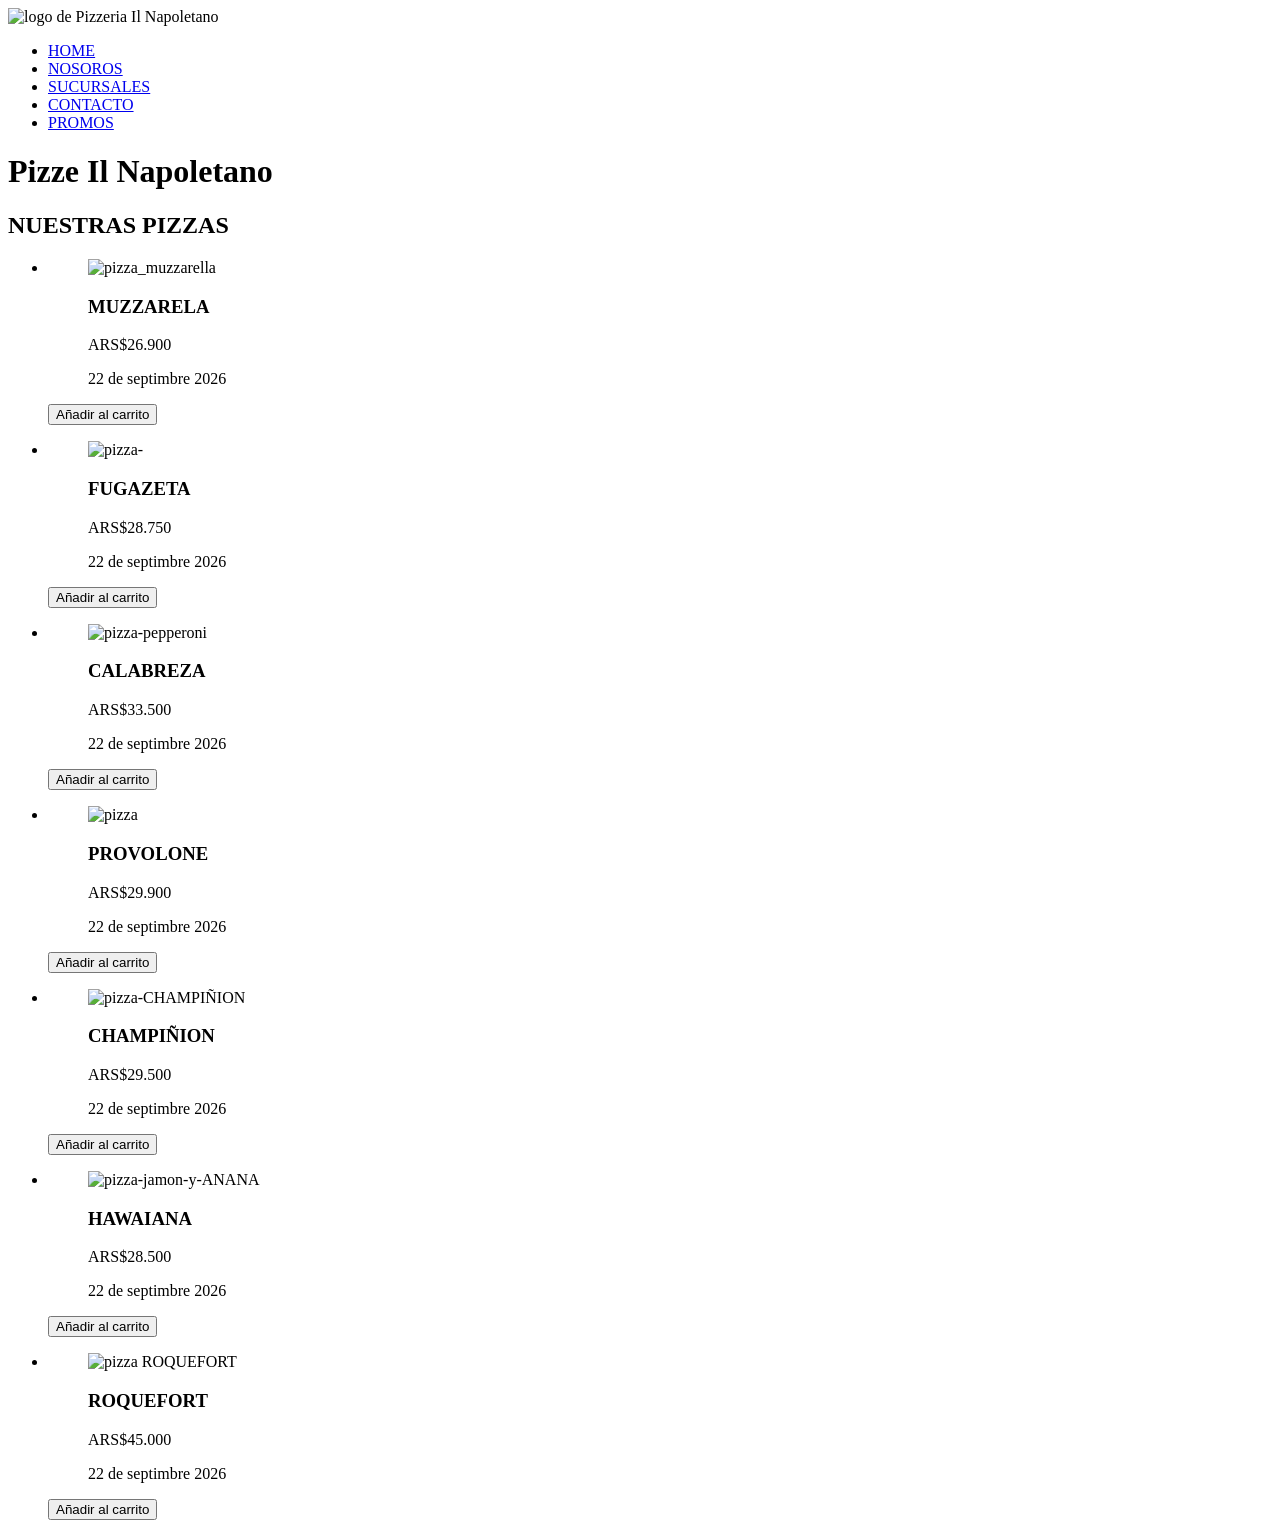
==== index.html @ f4dbc21c "il napolitano proyecto de carito" ====
<!DOCTYPE html>
<html lang="es">
<head>
    <meta charset="UTF-8">
    <meta name="viewport" content="width=device-width, initial-scale=1.0">
    <title>Pizze Il Napoletano</title>
    <link rel="preconnect" href="https://fonts.googleapis.com">
    <link rel="preconnect" href="https://fonts.gstatic.com" crossorigin>
    <link href="https://fonts.googleapis.com/css2?family=Lobster&display=swap" rel="stylesheet">
    <link rel="preconnect" href="https://fonts.googleapis.com">
    <link rel="preconnect" href="https://fonts.gstatic.com" crossorigin>
    <link href="https://fonts.googleapis.com/css2?family=Oswald:wght@200..700&display=swap" rel="stylesheet">
    <link rel="preconnect" href="https://fonts.googleapis.com">
    <link rel="preconnect" href="https://fonts.gstatic.com" crossorigin>
    <link href="https://fonts.googleapis.com/css2?family=Work+Sans:ital,wght@0,100..900;1,100..900&display=swap" rel="stylesheet">
    <link rel="stylesheet"
    href="https://cdnjs.cloudflare.com/ajax/libs/animate.css/4.1.1/animate.min.css">
    <link rel="stylesheet" href="https://cdnjs.cloudflare.com/ajax/libs/font-awesome/7.3.1/css/all.min.css" integrity="sha512-QeR2VH+lsBE5LSAe1Q5EnTBbe7XTBubt8dG93Y7gidSgdMCr8nVqKcfKAMyN96SV8KDbZVTDXChatu5G2KQGzg==" crossorigin="anonymous" referrerpolicy="no-referrer">
    <link rel="stylesheet" href="css/styles.css">
    <link rel="stylesheet" href="js/main.js">


</head>
<body>
    <header>
        <div id="header-container">

            <img src="images/logo.svg" alt="logo de Pizzeria Il Napoletano">

        
            <nav>
                 <ul>
                 <li><a href="#">HOME</a></li>
                 <li><a href="#">NOSOROS</a></li>
                 <li><a href="#">SUCURSALES</a></li>
                    <li><a href="#">CONTACTO</a></li>
                    <li><a href="#">PROMOS</a></li>
                 </ul>
            </nav>

        </div>

    </header>
    <main>
        <h1 class="brand-header animate__animated animate__backInDown">Pizze Il Napoletano</h1>
        <h2 class="animate__animated animate__backInLeft">NUESTRAS PIZZAS</h2>
        <ul class="gallery">
            <li>
                <div class="box">
                    <figure>
                        <img src="images/pizza_muzza.webp" alt="pizza_muzzarella">
                        <figcaption>
                            <h3>MUZZARELA</h3>
                            <p>ARS$26.900</p>
                            <time datetime="22/09/26">22 de septimbre 2026</time>
                        
                    
                        </figcaption>
                    </figure>
                    <button  class="button" data-price="26.900" value="1">Añadir al carrito <i class="fa-solid fa-cart-shopping"></i></button>
                </div>
            </li>
            <li>
                <div class="box">
                    <figure>
                        <img src="images/pizza_fugaza.bmp" alt="pizza-">
                        <figcaption>
                            <h3> FUGAZETA </h3>
                            <p>ARS$28.750</p>
                            <time datetime="22/09/26">22 de septimbre 2026</time>
                        </figcaption>
                    </figure>
                    <button  class="button" data-price="28.750" value="2">Añadir al carrito <i class="fa-solid fa-cart-shopping"></i></button>
                </div>
            </li>
            <li>
                <div class="box">
                    <figure>
                        <img src="images/pizza_calabreza.jpg" alt="pizza-pepperoni">
                        <figcaption>
                            <h3>CALABREZA</h3>
                            <p>ARS$33.500</p>
                            <time datetime="22/09/26">22 de septimbre 2026</time>
                        </figcaption>
                    </figure>
                    <button  class="button" data-price="33.500" value="3">Añadir al carrito <i class="fa-solid fa-cart-shopping"></i></button>
                </div>
            </li>
            <li>
                <div class="box">
                    <figure>
                        <img src="images/pizza_provolone.jpg" alt="pizza">
                        <figcaption>
                            <h3>PROVOLONE</h3>
                            <p>ARS$29.900</p>
                            <time datetime="24/09/2026">22 de septimbre 2026</time>
                        </figcaption>
                    </figure>
                    <button  class="button" data-price="29.900" value="4">Añadir al carrito <i class="fa-solid fa-cart-shopping"></i></button>
                </div>
            </li>
            <li>
                <div class="box">
                    <figure>
                        <img src="images/pizza-champiñon.jpg" alt="pizza-CHAMPIÑION">
                        <figcaption>
                            <h3>CHAMPIÑION</h3>
                            <p>ARS$29.500</p>
                            <time datetime="22/09/26">22 de septimbre 2026</time>
                        </figcaption>
                    </figure>
                    <button  class="button" data-price="29.500" value="5">Añadir al carrito <i class="fa-solid fa-cart-shopping"></i></button>
                </div>
            </li>
            <li>
                <div class="box">
                    <figure>
                        <img src="images/pizza-hawahiana.webp" alt="pizza-jamon-y-ANANA">
                        <figcaption>
                            <h3>HAWAIANA</h3>
                            <p>ARS$28.500</p>
                            <time datetime="22/09/26">22 de septimbre 2026</time>
                        </figcaption>
                    </figure>
                    <button  class="button" data-price="28.500" value="6">Añadir al carrito <i class="fa-solid fa-cart-shopping"></i></button>
                </div>
            </li>
            <li>
                <div class="box">
                    <figure>
                        <img src="images/pizza-roquefort.webp" alt="pizza ROQUEFORT">
                        <figcaption>
                            <h3>ROQUEFORT</h3>
                            <p>ARS$45.000</p>
                            <time datetime="22/09/26">22 de septimbre 2026</time>
                        </figcaption>
                    </figure>
                    <button  class="button" data-price="45.000" value="7">Añadir al carrito <i class="fa-solid fa-cart-shopping"></i></button>
                </div>
            </li>
        </ul>
        
    </main>

    <footer>

    </footer>
</body>
</html>
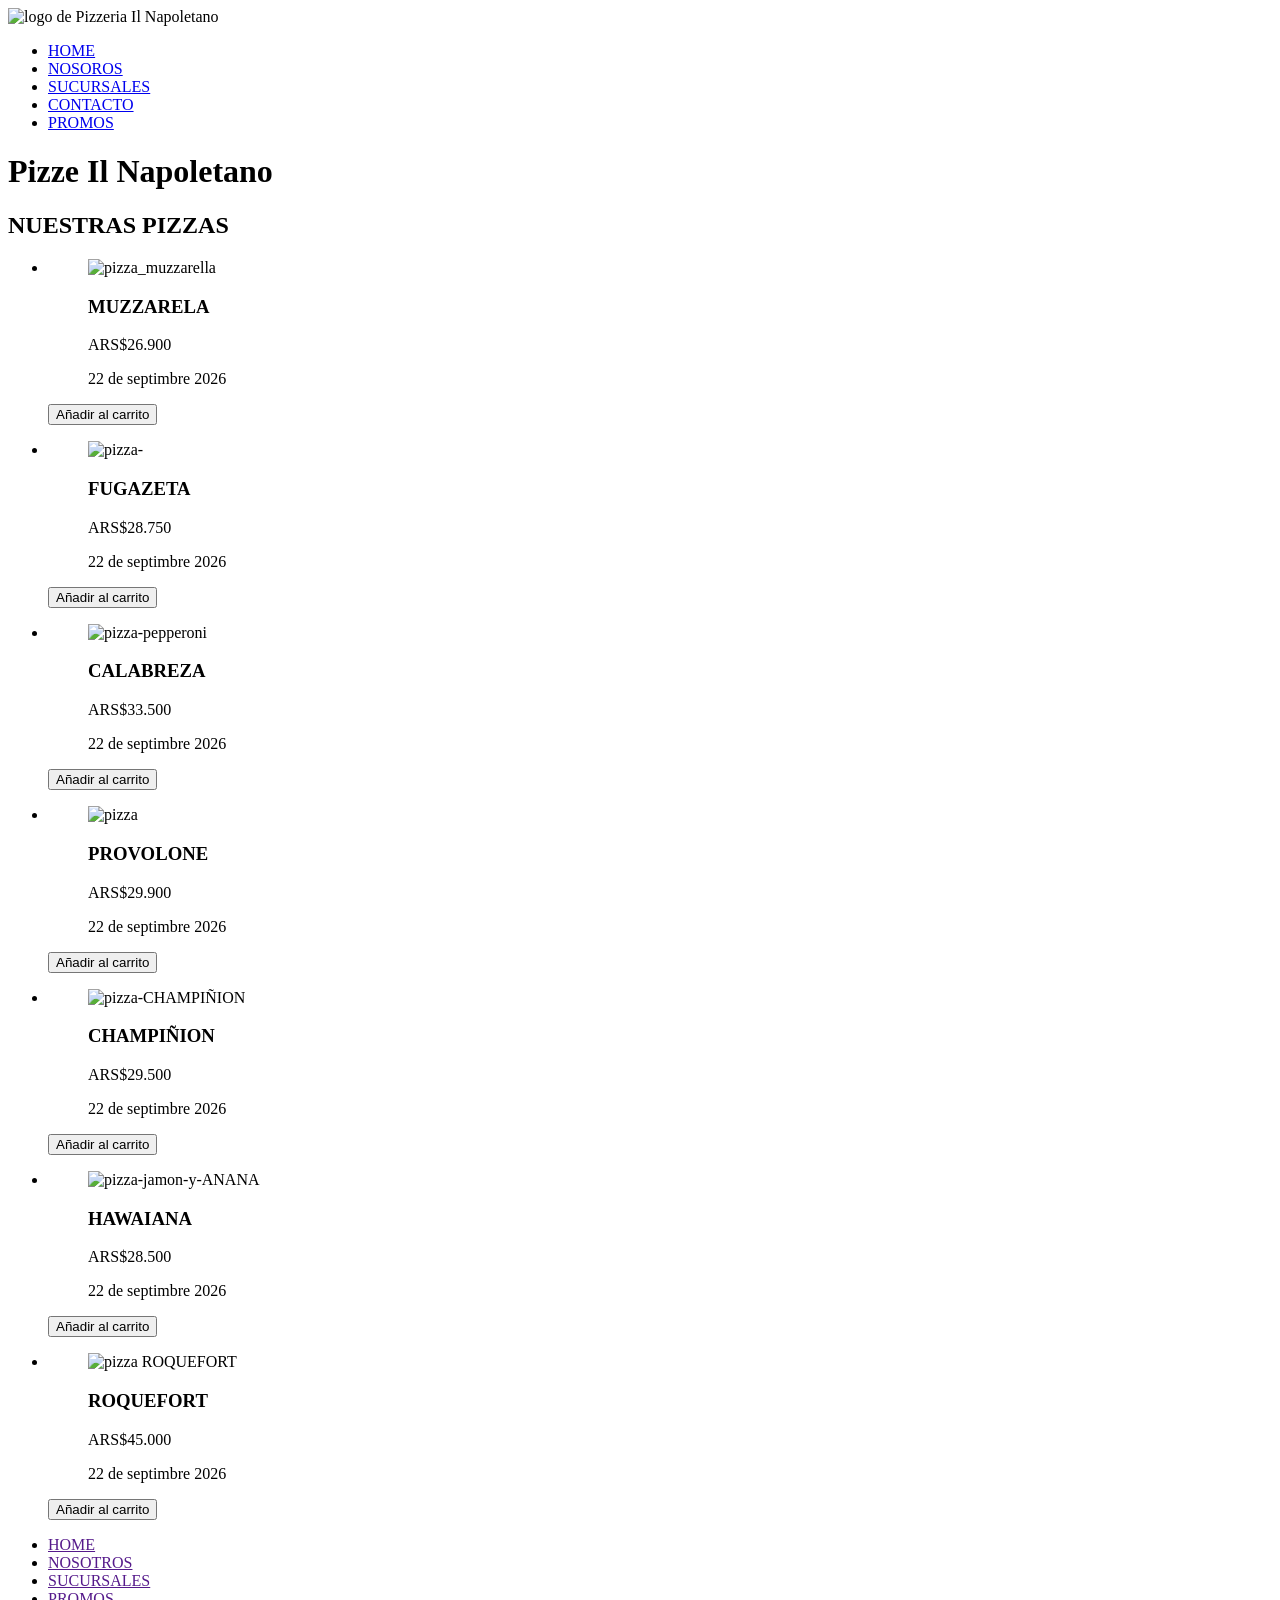
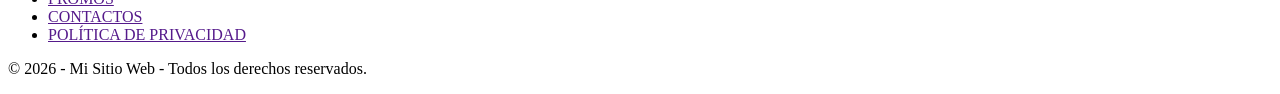
==== commit 0e8b1217: "acctulizacion actualización de footer del css y html" ====
--- a/index.html
+++ b/index.html
@@ -142,13 +142,31 @@
         
     </main>
 
-    <footer>
-
-    </footer>
-</body>
-</html>
+    
+  <footer>
+    <div class="footer-content">
+    <div class="footer-nav">
+      <ul>
+        <li><a href="">HOME</a></li>
+        <li><a href="">NOSOTROS</a></li>
+        <li><a href="">SUCURSALES</a></li>
+        <li><a href="">PROMOS</a></li>
+        <li><a href="">CONTACTOS</a></li>
+        <li><a href="">POLÍTICA DE PRIVACIDAD</a></li>
+      </ul>
+    </div>
+    <div class="footer-social">
+      <a href="https://www.facebook.com"><i class="fa-brands fa-facebook"></i> </a>
+      <a href="https://www.x.com"><i class="fa-brands fa-x-twitter"></i> </a>
+      <a href="https://www.instagram.com"><i class="fa-brands fa-instagram"></i> </a>
+    </div>
+    <div class="footer-copyright">
+      <p>&#169; 2026 - Mi Sitio Web - Todos los derechos reservados. </p>
 
 
 
+    </div>
+    </div>
+  </footer>
 
-
+</html>
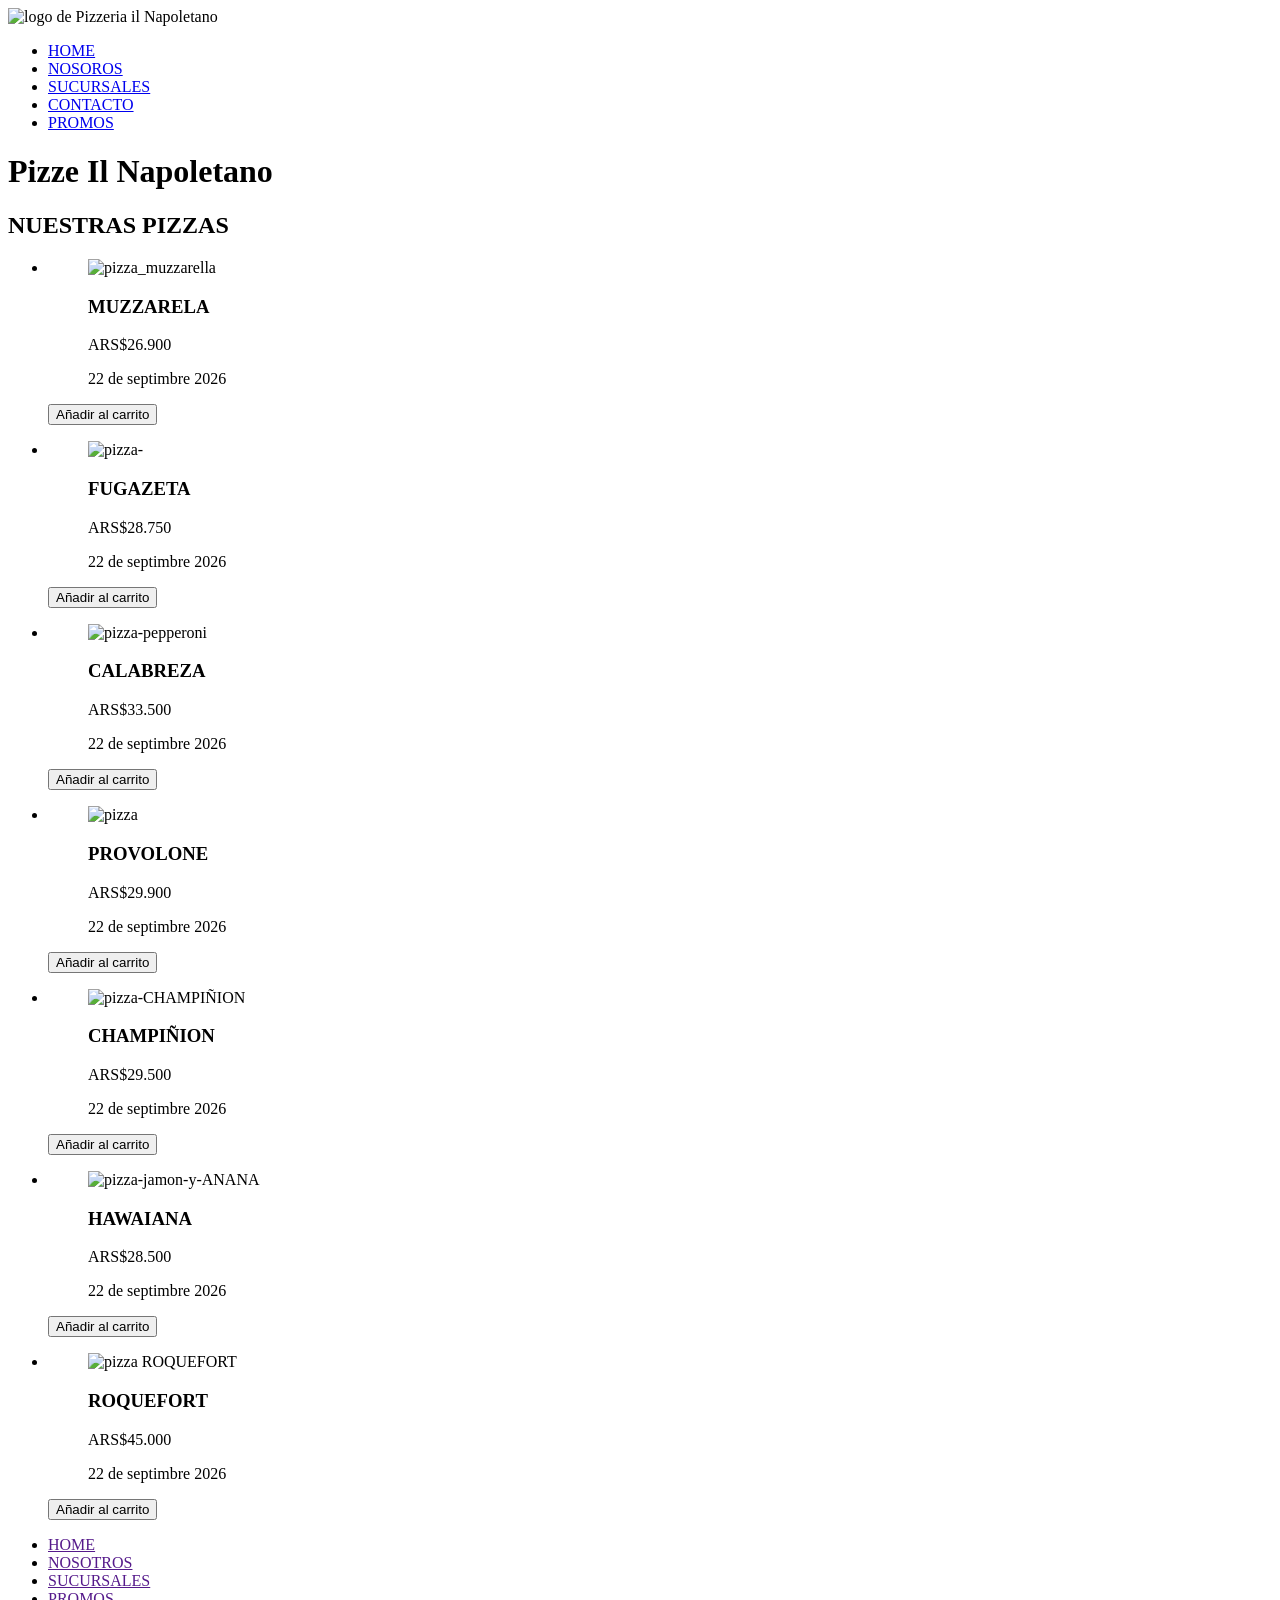
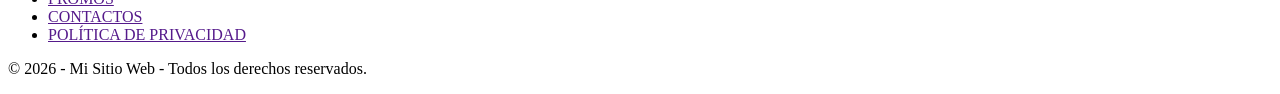
==== commit 8fde0f91: "cambios de px a rem, tablet" ====
--- a/index.html
+++ b/index.html
@@ -3,7 +3,7 @@
 <head>
     <meta charset="UTF-8">
     <meta name="viewport" content="width=device-width, initial-scale=1.0">
-    <title>Pizze Il Napoletano</title>
+    <title>Pizze il Napoletano</title>
     <link rel="preconnect" href="https://fonts.googleapis.com">
     <link rel="preconnect" href="https://fonts.gstatic.com" crossorigin>
     <link href="https://fonts.googleapis.com/css2?family=Lobster&display=swap" rel="stylesheet">
@@ -19,15 +19,13 @@
     <link rel="stylesheet" href="css/styles.css">
     <link rel="stylesheet" href="js/main.js">
 
-
 </head>
 <body>
     <header>
         <div id="header-container">
 
-            <img src="images/logo.svg" alt="logo de Pizzeria Il Napoletano">
+            <img src="images/logo.svg" alt="logo de Pizzeria il Napoletano">
 
-        
             <nav>
                  <ul>
                  <li><a href="#">HOME</a></li>
@@ -163,8 +161,6 @@
     <div class="footer-copyright">
       <p>&#169; 2026 - Mi Sitio Web - Todos los derechos reservados. </p>
 
-
-
     </div>
     </div>
   </footer>
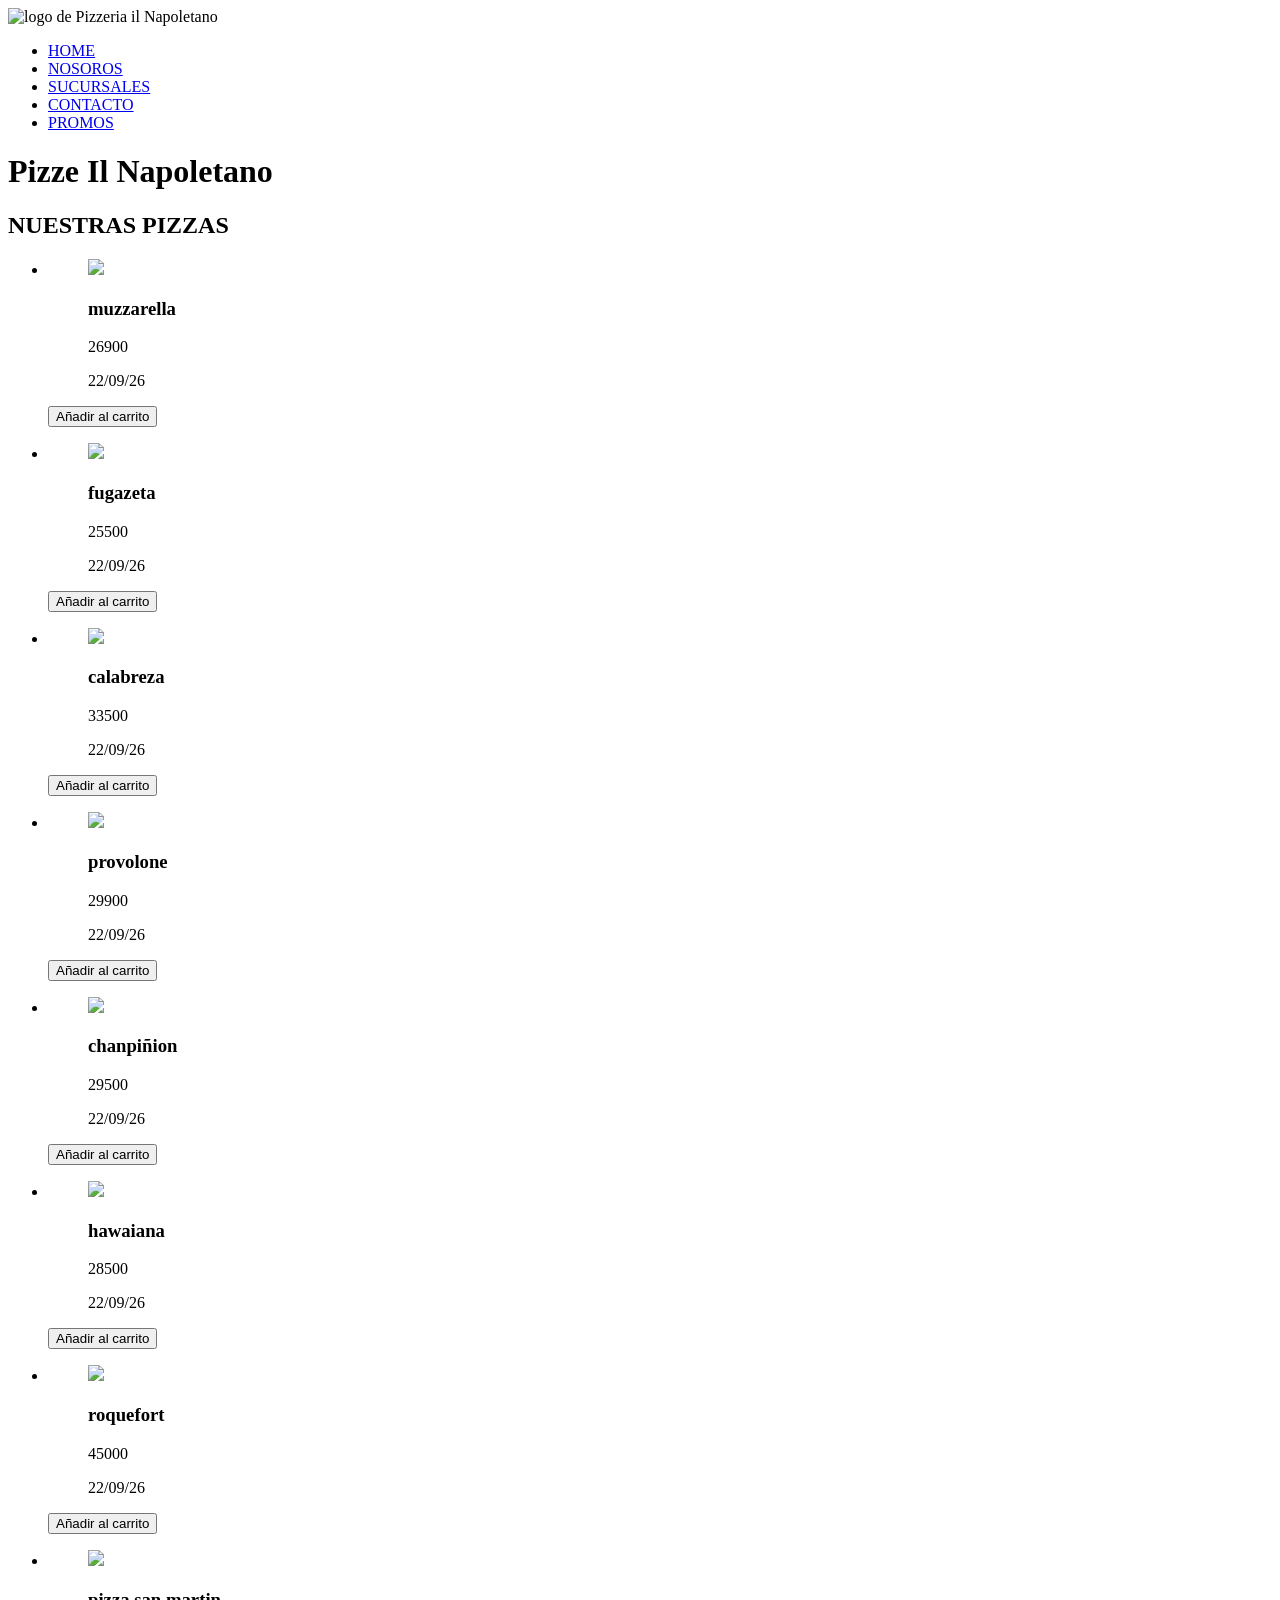
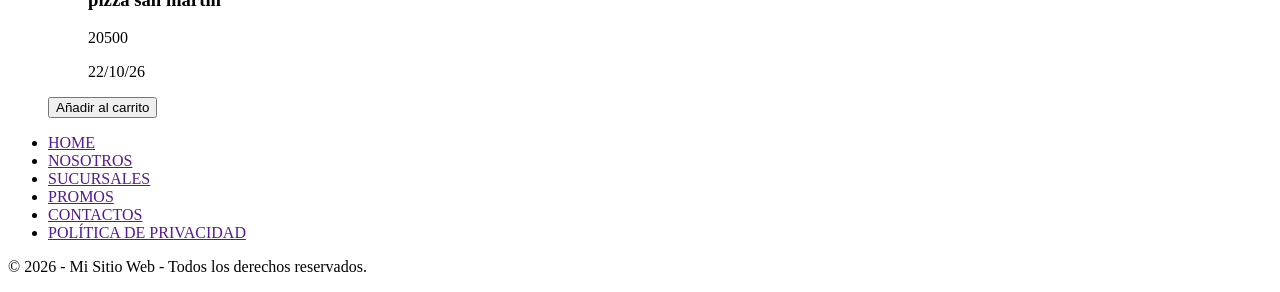
==== commit 17ba25f1: "Add files via upload Creacion de la ventana abrir modal en main.js y index.html" ====
--- a/index.html
+++ b/index.html
@@ -1,5 +1,6 @@
 <!DOCTYPE html>
 <html lang="es">
+
 <head>
     <meta charset="UTF-8">
     <meta name="viewport" content="width=device-width, initial-scale=1.0">
@@ -12,14 +13,26 @@
     <link href="https://fonts.googleapis.com/css2?family=Oswald:wght@200..700&display=swap" rel="stylesheet">
     <link rel="preconnect" href="https://fonts.googleapis.com">
     <link rel="preconnect" href="https://fonts.gstatic.com" crossorigin>
-    <link href="https://fonts.googleapis.com/css2?family=Work+Sans:ital,wght@0,100..900;1,100..900&display=swap" rel="stylesheet">
-    <link rel="stylesheet"
-    href="https://cdnjs.cloudflare.com/ajax/libs/animate.css/4.1.1/animate.min.css">
-    <link rel="stylesheet" href="https://cdnjs.cloudflare.com/ajax/libs/font-awesome/7.3.1/css/all.min.css" integrity="sha512-QeR2VH+lsBE5LSAe1Q5EnTBbe7XTBubt8dG93Y7gidSgdMCr8nVqKcfKAMyN96SV8KDbZVTDXChatu5G2KQGzg==" crossorigin="anonymous" referrerpolicy="no-referrer">
+    <link href="https://fonts.googleapis.com/css2?family=Work+Sans:ital,wght@0,100..900;1,100..900&display=swap"rel="stylesheet">
+    <link rel="stylesheet" href="https://cdnjs.cloudflare.com/ajax/libs/animate.css/4.1.1/animate.min.css">
+    <link rel="stylesheet" href="https://cdnjs.cloudflare.com/ajax/libs/font-awesome/7.3.1/css/all.min.css"integrity="sha512-QeR2VH+lsBE5LSAe1Q5EnTBbe7XTBubt8dG93Y7gidSgdMCr8nVqKcfKAMyN96SV8KDbZVTDXChatu5G2KQGzg=="crossorigin="anonymous" referrerpolicy="no-referrer">
     <link rel="stylesheet" href="css/styles.css">
-    <link rel="stylesheet" href="js/main.js">
+    <script src="https://cdn.jsdelivr.net/npm/sweetalert2@11"></script>
+    
 
 </head>
+</footer>
+
+<!-- Botón flotante de WhatsApp -->
+<a href="https://wa.me/5491162345678?text=Hola%2C%20me%20gustar%C3%ADa%20hacer%20el%20siguiente%20pedido"
+    class="whatsapp-float" target="_blank" rel="noopener noreferrer" aria-label="Chatea con nosotros por WhatsApp">
+    <i class="fa-brands fa-whatsapp"></i>
+</a>
+
+</body>
+
+</html>
+
 <body>
     <header>
         <div id="header-container">
@@ -27,13 +40,13 @@
             <img src="images/logo.svg" alt="logo de Pizzeria il Napoletano">
 
             <nav>
-                 <ul>
-                 <li><a href="#">HOME</a></li>
-                 <li><a href="#">NOSOROS</a></li>
-                 <li><a href="#">SUCURSALES</a></li>
+                <ul>
+                    <li><a href="#">HOME</a></li>
+                    <li><a href="#">NOSOROS</a></li>
+                    <li><a href="#">SUCURSALES</a></li>
                     <li><a href="#">CONTACTO</a></li>
                     <li><a href="#">PROMOS</a></li>
-                 </ul>
+                </ul>
             </nav>
 
         </div>
@@ -43,126 +56,38 @@
         <h1 class="brand-header animate__animated animate__backInDown">Pizze Il Napoletano</h1>
         <h2 class="animate__animated animate__backInLeft">NUESTRAS PIZZAS</h2>
         <ul class="gallery">
-            <li>
-                <div class="box">
-                    <figure>
-                        <img src="images/pizza_muzza.webp" alt="pizza_muzzarella">
-                        <figcaption>
-                            <h3>MUZZARELA</h3>
-                            <p>ARS$26.900</p>
-                            <time datetime="22/09/26">22 de septimbre 2026</time>
-                        
-                    
-                        </figcaption>
-                    </figure>
-                    <button  class="button" data-price="26.900" value="1">Añadir al carrito <i class="fa-solid fa-cart-shopping"></i></button>
-                </div>
-            </li>
-            <li>
-                <div class="box">
-                    <figure>
-                        <img src="images/pizza_fugaza.bmp" alt="pizza-">
-                        <figcaption>
-                            <h3> FUGAZETA </h3>
-                            <p>ARS$28.750</p>
-                            <time datetime="22/09/26">22 de septimbre 2026</time>
-                        </figcaption>
-                    </figure>
-                    <button  class="button" data-price="28.750" value="2">Añadir al carrito <i class="fa-solid fa-cart-shopping"></i></button>
-                </div>
-            </li>
-            <li>
-                <div class="box">
-                    <figure>
-                        <img src="images/pizza_calabreza.jpg" alt="pizza-pepperoni">
-                        <figcaption>
-                            <h3>CALABREZA</h3>
-                            <p>ARS$33.500</p>
-                            <time datetime="22/09/26">22 de septimbre 2026</time>
-                        </figcaption>
-                    </figure>
-                    <button  class="button" data-price="33.500" value="3">Añadir al carrito <i class="fa-solid fa-cart-shopping"></i></button>
-                </div>
-            </li>
-            <li>
-                <div class="box">
-                    <figure>
-                        <img src="images/pizza_provolone.jpg" alt="pizza">
-                        <figcaption>
-                            <h3>PROVOLONE</h3>
-                            <p>ARS$29.900</p>
-                            <time datetime="24/09/2026">22 de septimbre 2026</time>
-                        </figcaption>
-                    </figure>
-                    <button  class="button" data-price="29.900" value="4">Añadir al carrito <i class="fa-solid fa-cart-shopping"></i></button>
-                </div>
-            </li>
-            <li>
-                <div class="box">
-                    <figure>
-                        <img src="images/pizza-champiñon.jpg" alt="pizza-CHAMPIÑION">
-                        <figcaption>
-                            <h3>CHAMPIÑION</h3>
-                            <p>ARS$29.500</p>
-                            <time datetime="22/09/26">22 de septimbre 2026</time>
-                        </figcaption>
-                    </figure>
-                    <button  class="button" data-price="29.500" value="5">Añadir al carrito <i class="fa-solid fa-cart-shopping"></i></button>
-                </div>
-            </li>
-            <li>
-                <div class="box">
-                    <figure>
-                        <img src="images/pizza-hawahiana.webp" alt="pizza-jamon-y-ANANA">
-                        <figcaption>
-                            <h3>HAWAIANA</h3>
-                            <p>ARS$28.500</p>
-                            <time datetime="22/09/26">22 de septimbre 2026</time>
-                        </figcaption>
-                    </figure>
-                    <button  class="button" data-price="28.500" value="6">Añadir al carrito <i class="fa-solid fa-cart-shopping"></i></button>
-                </div>
-            </li>
-            <li>
-                <div class="box">
-                    <figure>
-                        <img src="images/pizza-roquefort.webp" alt="pizza ROQUEFORT">
-                        <figcaption>
-                            <h3>ROQUEFORT</h3>
-                            <p>ARS$45.000</p>
-                            <time datetime="22/09/26">22 de septimbre 2026</time>
-                        </figcaption>
-                    </figure>
-                    <button  class="button" data-price="45.000" value="7">Añadir al carrito <i class="fa-solid fa-cart-shopping"></i></button>
-                </div>
-            </li>
+          
         </ul>
-        
+
     </main>
 
-    
-  <footer>
-    <div class="footer-content">
-    <div class="footer-nav">
-      <ul>
-        <li><a href="">HOME</a></li>
-        <li><a href="">NOSOTROS</a></li>
-        <li><a href="">SUCURSALES</a></li>
-        <li><a href="">PROMOS</a></li>
-        <li><a href="">CONTACTOS</a></li>
-        <li><a href="">POLÍTICA DE PRIVACIDAD</a></li>
-      </ul>
-    </div>
-    <div class="footer-social">
-      <a href="https://www.facebook.com"><i class="fa-brands fa-facebook"></i> </a>
-      <a href="https://www.x.com"><i class="fa-brands fa-x-twitter"></i> </a>
-      <a href="https://www.instagram.com"><i class="fa-brands fa-instagram"></i> </a>
-    </div>
-    <div class="footer-copyright">
-      <p>&#169; 2026 - Mi Sitio Web - Todos los derechos reservados. </p>
 
-    </div>
-    </div>
-  </footer>
+
+    <footer>
+        <div class="footer-content">
+            <div class="footer-nav">
+                <ul>
+                    <li><a href="">HOME</a></li>
+                    <li><a href="">NOSOTROS</a></li>
+                    <li><a href="">SUCURSALES</a></li>
+                    <li><a href="">PROMOS</a></li>
+                    <li><a href="">CONTACTOS</a></li>
+                    <li><a href="">POLÍTICA DE PRIVACIDAD</a></li>
+                </ul>
+            </div>
+            <div class="footer-social">
+                <a href="https://www.facebook.com"><i class="fa-brands fa-facebook"></i> </a>
+                <a href="https://www.x.com"><i class="fa-brands fa-x-twitter"></i> </a>
+                <a href="https://www.instagram.com"><i class="fa-brands fa-instagram"></i> </a>
+            </div>
+            <div class="footer-copyright">
+                <p>&#169; 2026 - Mi Sitio Web - Todos los derechos reservados. </p>
+
+            </div>
+        </div>
+    </footer>
+    <script src="main.js"></script>
+
+</body>
 
 </html>
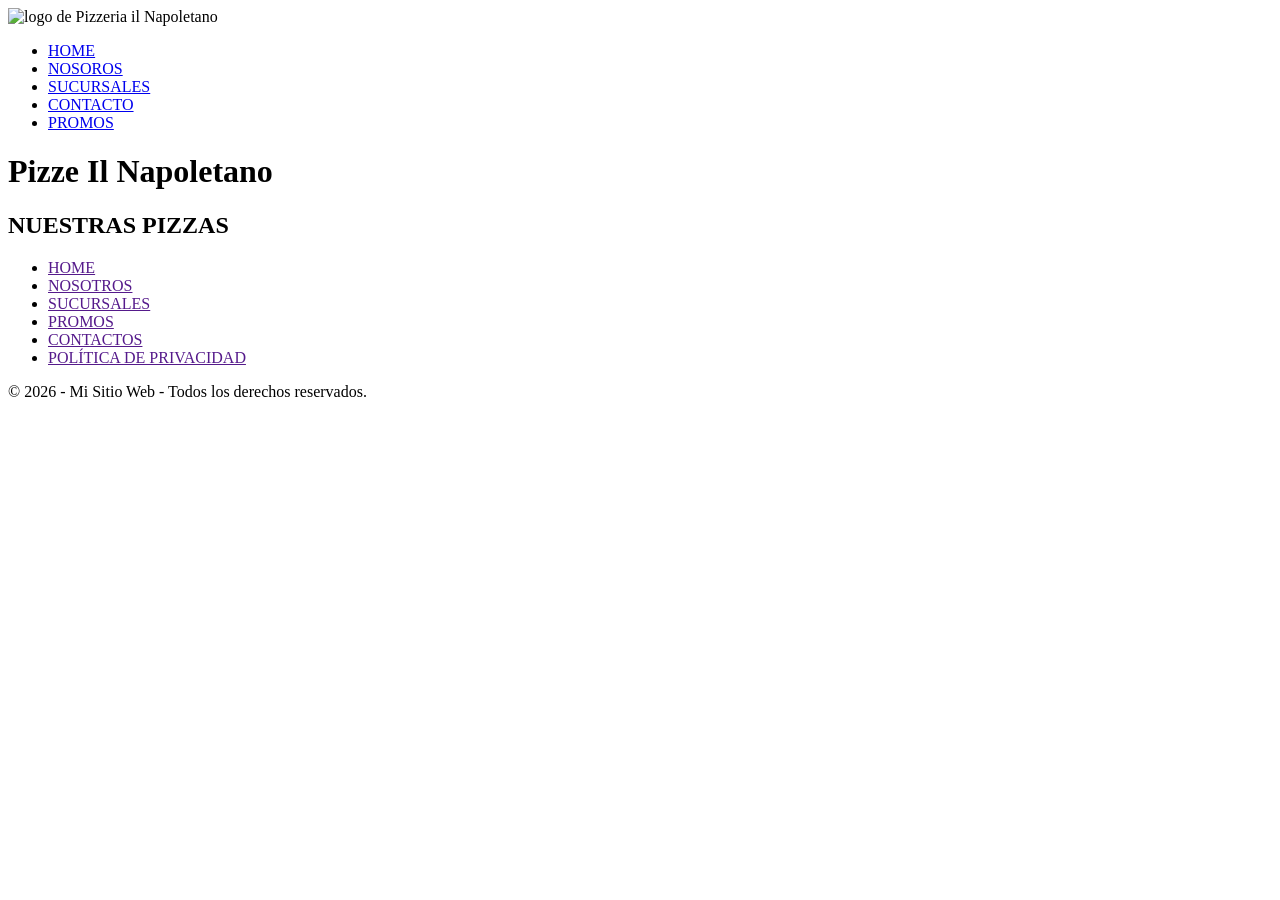
==== commit 3e10bc05: "dos nuevos archivos el api , ui" ====
--- a/index.html
+++ b/index.html
@@ -61,8 +61,6 @@
 
     </main>
 
-
-
     <footer>
         <div class="footer-content">
             <div class="footer-nav">
@@ -86,7 +84,7 @@
             </div>
         </div>
     </footer>
-    <script src="main.js"></script>
+    <script type="module" src="main.js"></script>
 
 </body>
 
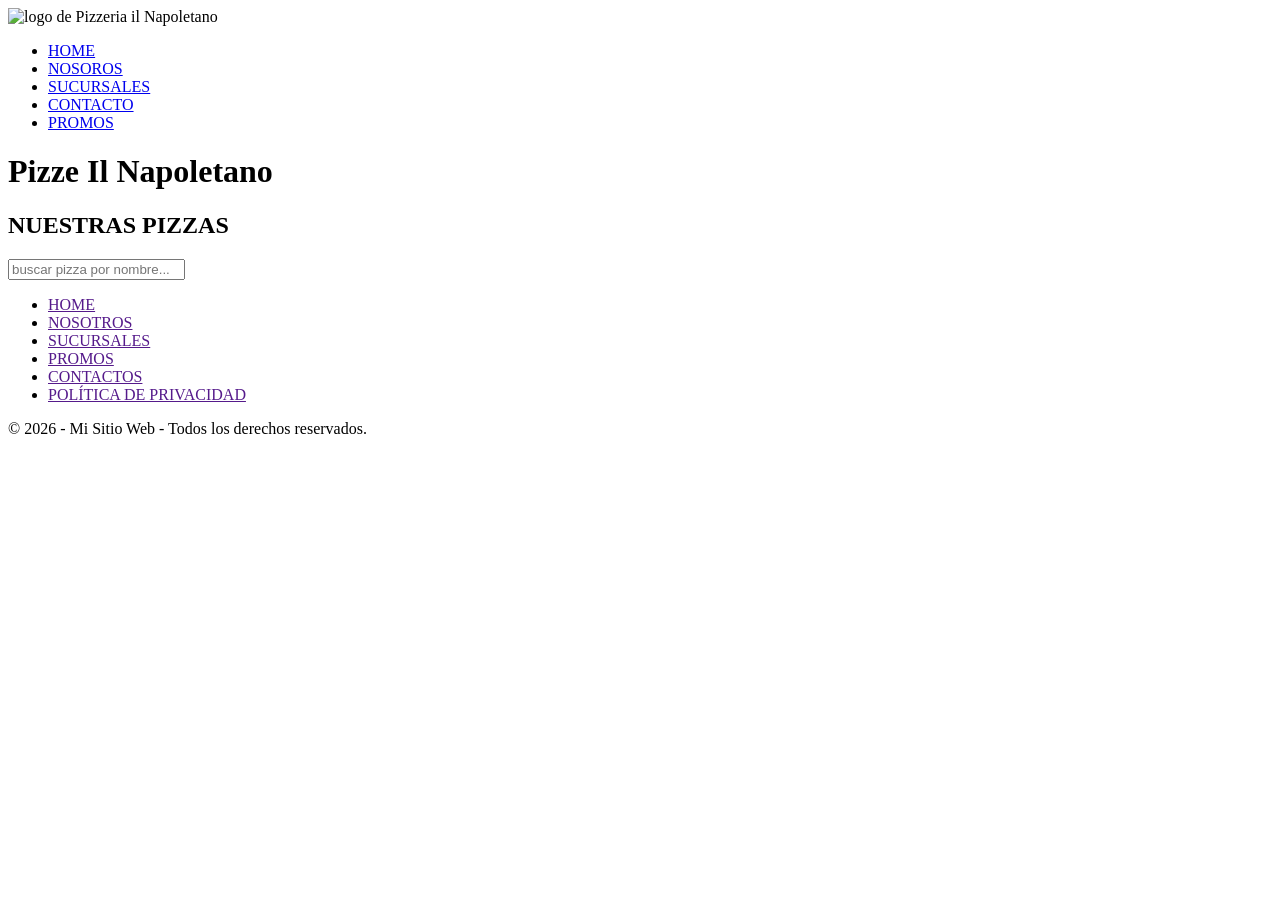
==== commit 0c97b62e: "el buscador de la pag. q se pude usar ya de q esta forma el cliente lo llegue a ejecutar. usamos cl" ====
--- a/index.html
+++ b/index.html
@@ -55,6 +55,12 @@
     <main>
         <h1 class="brand-header animate__animated animate__backInDown">Pizze Il Napoletano</h1>
         <h2 class="animate__animated animate__backInLeft">NUESTRAS PIZZAS</h2>
+        <div class="search">
+
+<input type="text" id="input-search" placeholder="buscar pizza por nombre...">
+
+</div>
+
         <ul class="gallery">
           
         </ul>
